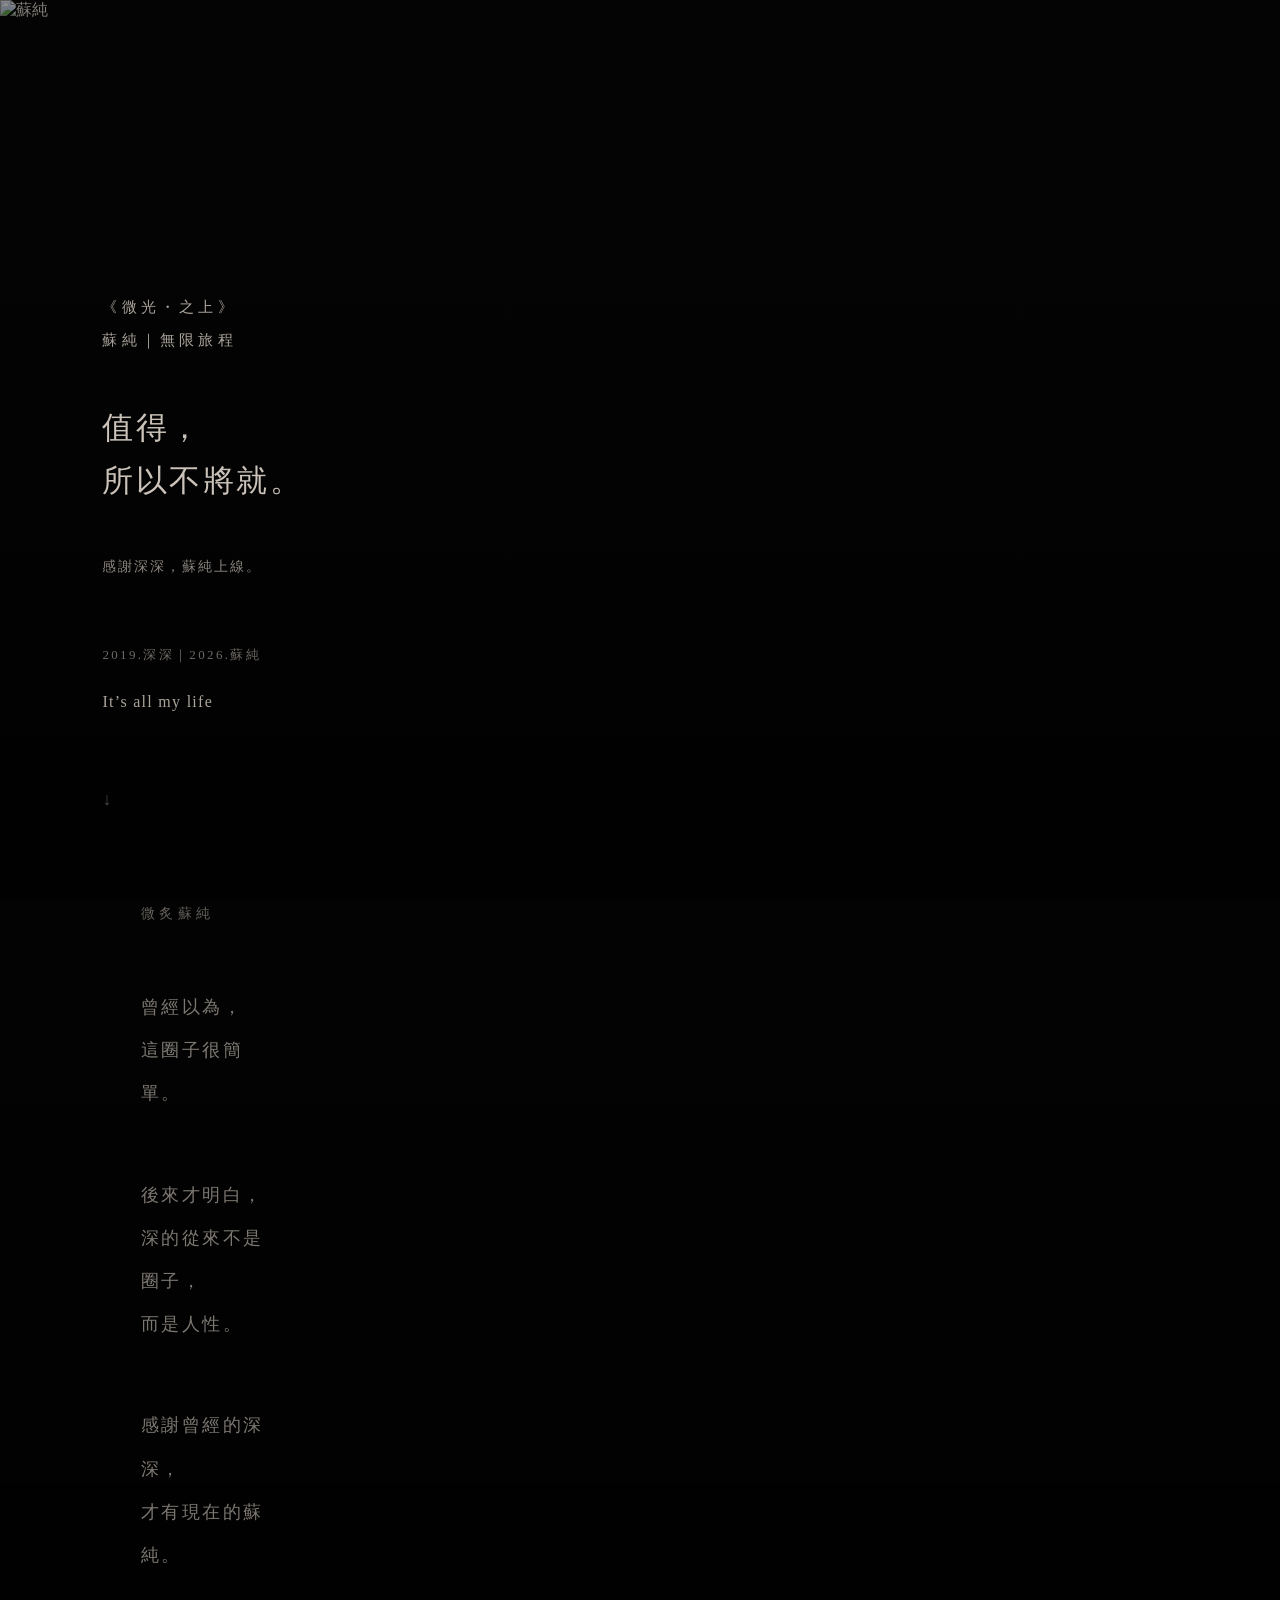
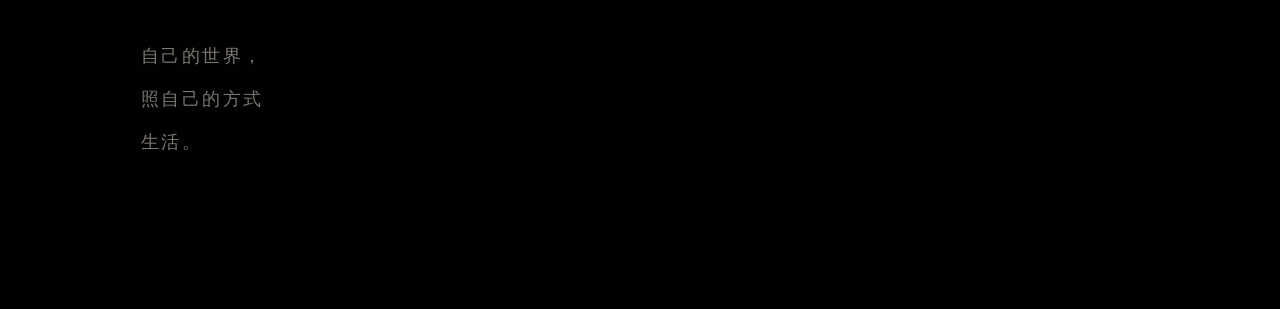
==== test/index.html @ a1a9c3c2 "Create index.html" ====
<!DOCTYPE html>
<html lang="zh-Hant">

<head>
<meta charset="UTF-8">
<meta name="viewport" content="width=device-width, initial-scale=1.0">

<title>微光・之上｜蘇純</title>

<meta name="theme-color" content="#050505">
<meta name="apple-mobile-web-app-capable" content="yes">

<style>

*{
  margin:0;
  padding:0;
  box-sizing:border-box;
}

html{
  scroll-behavior:smooth;
}

body{
  background:#050505;
  color:#ece3d7;
  overflow-x:hidden;

  font-family:
  -apple-system,
  BlinkMacSystemFont,
  "PingFang TC",
  "Noto Serif TC",
  serif;
}

/* HERO */

.hero{
  position:relative;
  min-height:100svh;
  overflow:hidden;

  display:flex;
  align-items:flex-end;

  padding:0 8vw 10vh;

  background:#050505;
}

.hero-image{
  position:absolute;
  inset:0;

  width:100%;
  height:100%;

  object-fit:cover;
  object-position:74% center;

  filter:
  brightness(.68)
  contrast(.92)
  saturate(.84);

  animation:
  heroFloat 18s ease-in-out infinite alternate;
}

.hero::after{
  content:"";
  position:absolute;
  inset:0;

  background:
  linear-gradient(
    to top,
    rgba(0,0,0,.88) 0%,
    rgba(0,0,0,.42) 48%,
    rgba(0,0,0,.18) 100%
  );

  z-index:1;
}

.hero-content{
  position:relative;
  z-index:2;

  width:100%;
  max-width:420px;
}

.brand,
.slogan,
.sub,
.timeline,
.scroll{
  opacity:0;

  filter:blur(12px);

  animation:
  fadeIn 5s cubic-bezier(.22,.61,.36,1) forwards;
}

.brand{
  margin-bottom:44px;

  font-size:15px;
  line-height:2.2;
  letter-spacing:.28em;

  color:rgba(236,227,215,.72);

  animation-delay:1.5s;
}

.slogan{
  margin-bottom:46px;

  font-size:31px;
  line-height:1.72;
  letter-spacing:.08em;
  font-weight:200;

  color:rgba(236,227,215,.86);

  animation-delay:3.8s;
}

.sub{
  font-size:14px;
  line-height:2;
  letter-spacing:.14em;

  color:rgba(236,227,215,.58);

  animation-delay:6.2s;
}

.timeline{
  margin-top:60px;

  font-size:13px;
  line-height:2.2;
  letter-spacing:.18em;

  color:rgba(236,227,215,.46);

  animation-delay:8s;
}

.timeline span{
  display:block;

  margin-top:14px;

  font-size:16px;
  letter-spacing:.08em;

  font-family:
  "Cormorant Garamond",
  "Times New Roman",
  serif;

  color:rgba(236,227,215,.72);
}

.scroll{
  margin-top:70px;

  font-size:18px;

  color:rgba(236,227,215,.3);

  animation:
  fadeIn 5s ease forwards 10s,
  arrowFloat 3.5s ease-in-out infinite 12s;
}

/* 第二頁 */

.about{
  position:relative;
  min-height:100svh;

  overflow:hidden;

  background:#050505;
}

.about-image{
  position:absolute;
  inset:0;

  width:100%;
  height:100%;

  object-fit:cover;
  object-position:center center;

  filter:
  brightness(.42)
  contrast(.9)
  saturate(.72);

  opacity:0;

  transform:
  scale(1.08)
  translateY(18px);

  animation:
  aboutImageIn 6s ease forwards,
  aboutFloat 18s ease-in-out infinite alternate;
}

.about::after{
  content:"";
  position:absolute;
  inset:0;

  background:
  linear-gradient(
    to top,
    rgba(0,0,0,.9) 0%,
    rgba(0,0,0,.56) 48%,
    rgba(0,0,0,.3) 100%
  );

  z-index:1;
}

.about-content{
  position:relative;
  z-index:2;

  min-height:100svh;

  display:flex;
  flex-direction:column;
  justify-content:flex-end;

  padding:0 11vw 16vh;

  max-width:420px;
}

.about-tag,
.about-line{
  opacity:0;

  filter:blur(14px);

  animation:
  fadeIn 5.4s cubic-bezier(.22,.61,.36,1) forwards;
}

.about-tag{
  margin-bottom:58px;

  font-size:14px;
  line-height:2;
  letter-spacing:.32em;

  color:rgba(236,227,215,.42);

  animation-delay:2s;
}

.about-line{
  margin-bottom:58px;

  font-size:18px;
  line-height:2.4;
  letter-spacing:.14em;
  font-weight:200;

  color:rgba(236,227,215,.52);

  text-shadow:
  0 0 18px rgba(255,255,255,.06);
}

.about-line.one{
  animation-delay:4s;
}

.about-line.two{
  animation-delay:6.5s;
}

.about-line.three{
  animation-delay:9s;
}

.about-line.four{
  margin-bottom:0;
  animation-delay:11.5s;
}

/* 動畫 */

@keyframes fadeIn{

  from{
    opacity:0;
    filter:blur(14px);
  }

  to{
    opacity:1;
    filter:blur(0);
  }

}

@keyframes heroFloat{

  0%{
    transform:
    scale(1)
    translateY(0px);
  }

  100%{
    transform:
    scale(1.04)
    translateY(-8px);
  }

}

@keyframes aboutImageIn{

  from{
    opacity:0;

    filter:
    brightness(.25)
    contrast(.88)
    saturate(.55)
    blur(6px);
  }

  to{
    opacity:1;

    filter:
    brightness(.42)
    contrast(.9)
    saturate(.72)
    blur(0);
  }

}

@keyframes aboutFloat{

  0%{
    transform:
    scale(1.08)
    translateY(18px)
    translateX(0px);
  }

  50%{
    transform:
    scale(1.12)
    translateY(0px)
    translateX(-6px);
  }

  100%{
    transform:
    scale(1.1)
    translateY(-12px)
    translateX(4px);
  }

}

@keyframes arrowFloat{

  0%,100%{
    opacity:.28;
    transform:translateY(0);
  }

  50%{
    opacity:.72;
    transform:translateY(8px);
  }

}

/* 手機 */

@media(max-width:768px){

  .slogan{
    font-size:28px;
  }

  .about-line{
    font-size:17px;
    line-height:2.35;
  }

}

</style>
</head>

<body>

<!-- 第一頁 -->

<section class="hero">

  <img
    class="hero-image"
    src="./hero.jpg"
    alt="蘇純">

  <div class="hero-content">

    <div class="brand">
      《微光・之上》<br>
      蘇純｜無限旅程
    </div>

    <div class="slogan">
      值得，<br>
      所以不將就。
    </div>

    <div class="sub">
      感謝深深，蘇純上線。
    </div>

    <div class="timeline">
      2019.深深｜2026.蘇純

      <span>
        It’s all my life
      </span>
    </div>

    <div class="scroll">
      ↓
    </div>

  </div>

</section>

<!-- 第二頁 -->

<section class="about">

  <img
    class="about-image"
    src="./kept-01.jpg"
    alt="微炙蘇純">

  <div class="about-content">

    <div class="about-tag">
      微炙蘇純
    </div>

    <div class="about-line one">
      曾經以為，<br>
      這圈子很簡單。
    </div>

    <div class="about-line two">
      後來才明白，<br>
      深的從來不是圈子，<br>
      而是人性。
    </div>

    <div class="about-line three">
      感謝曾經的深深，<br>
      才有現在的蘇純。
    </div>

    <div class="about-line four">
      自己的世界，<br>
      照自己的方式生活。
    </div>

  </div>

</section>

</body>
</html>
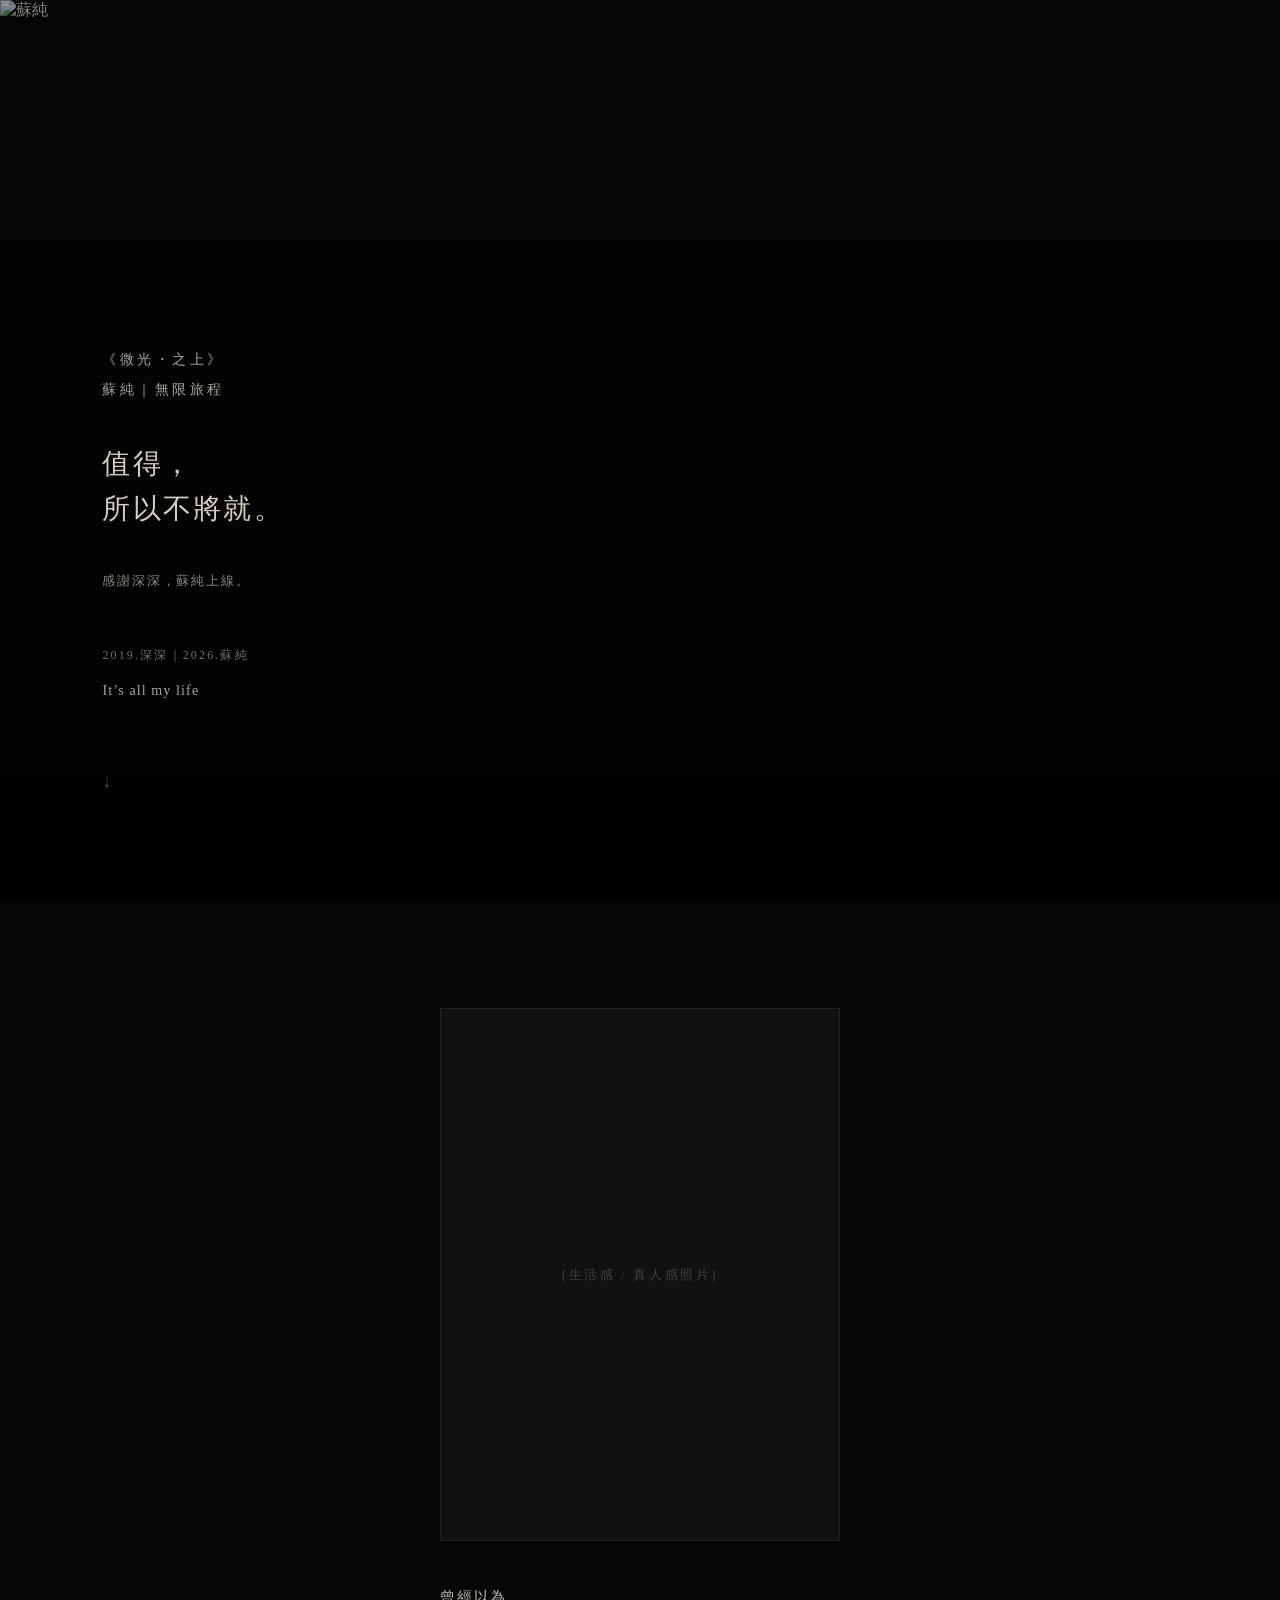
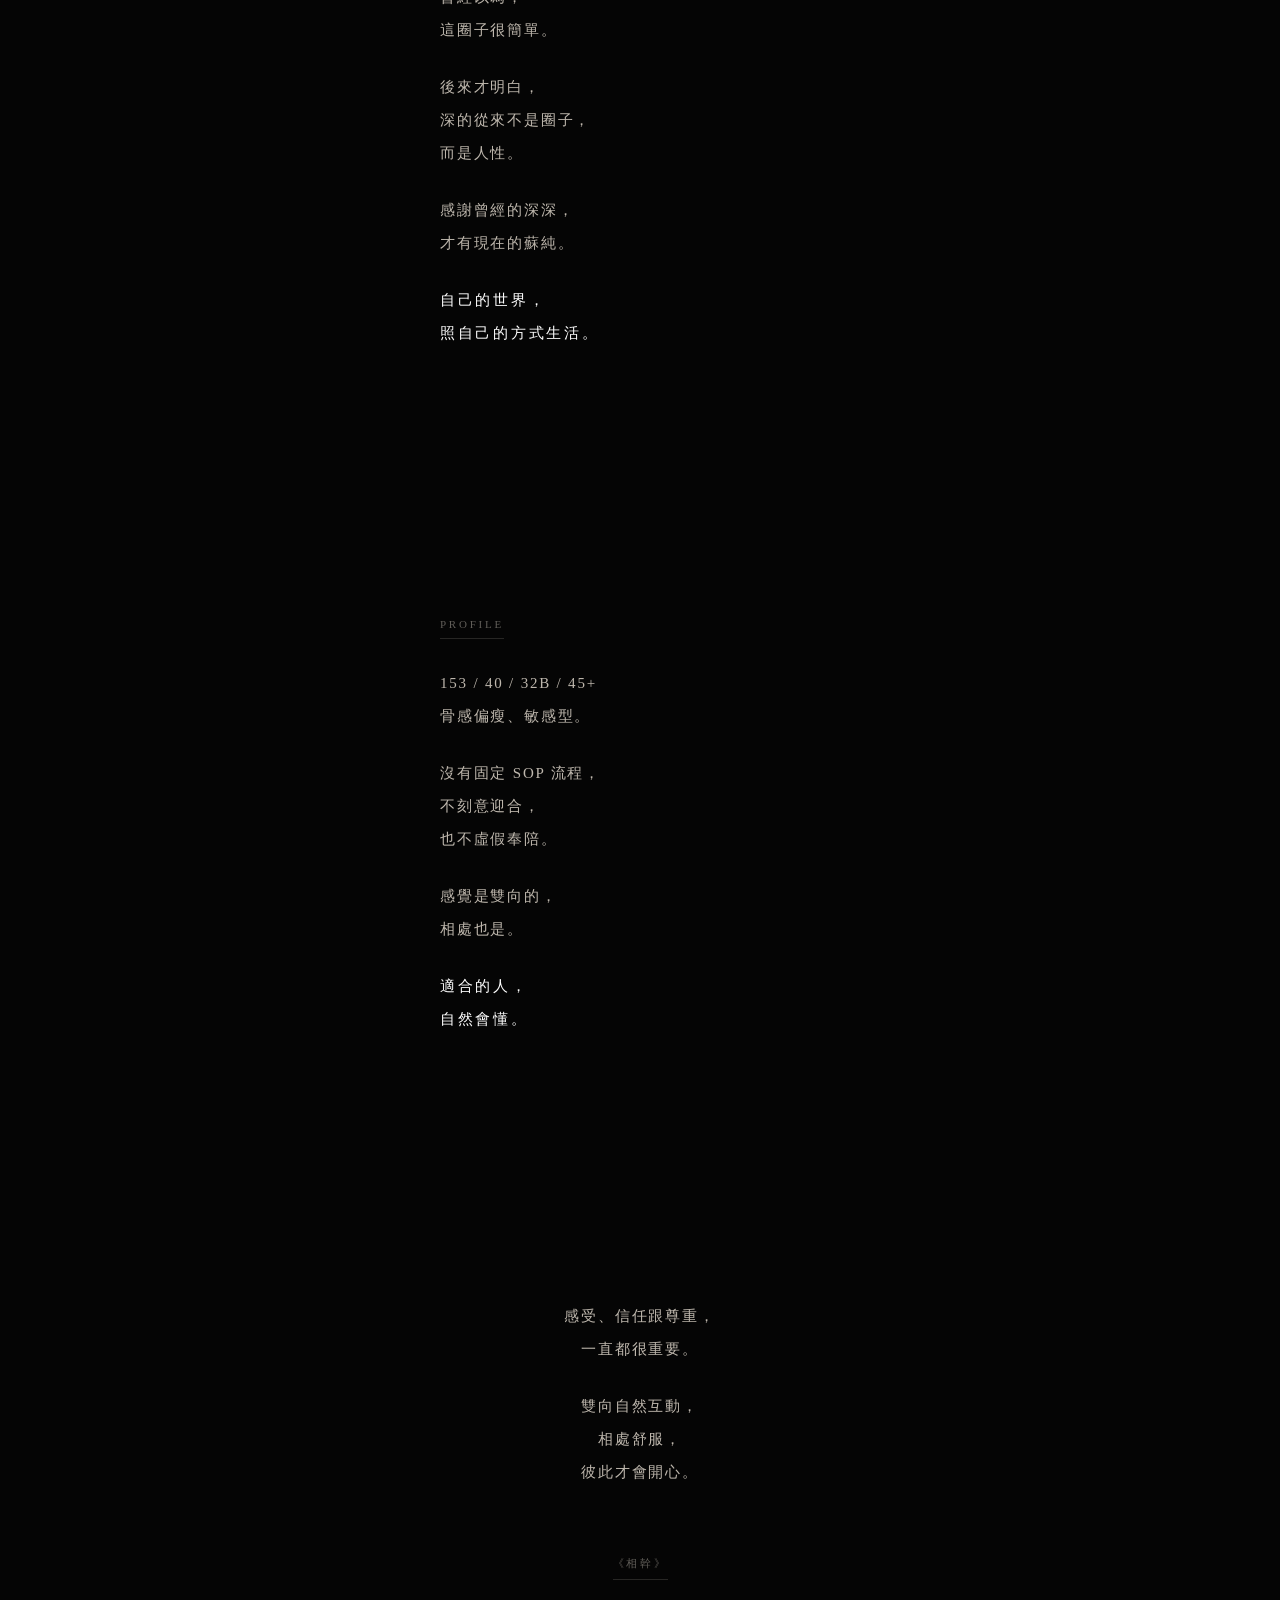
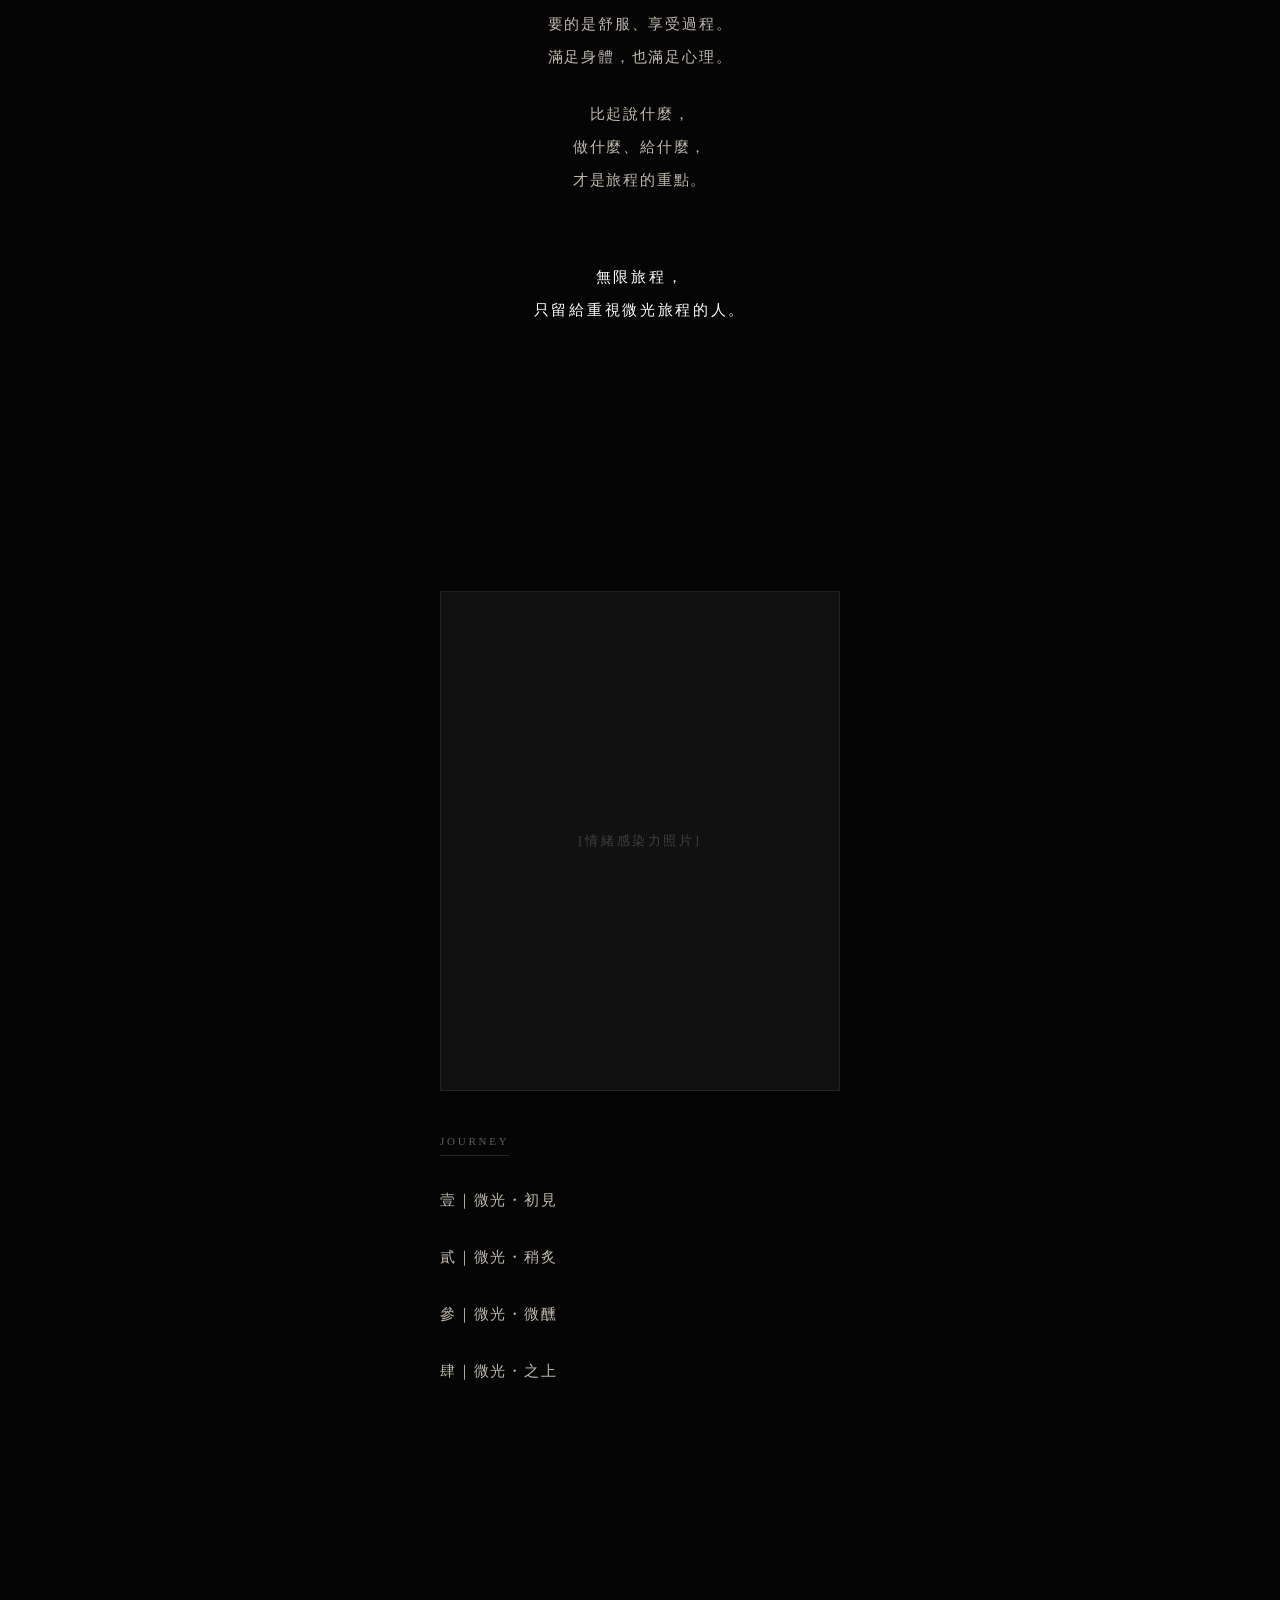
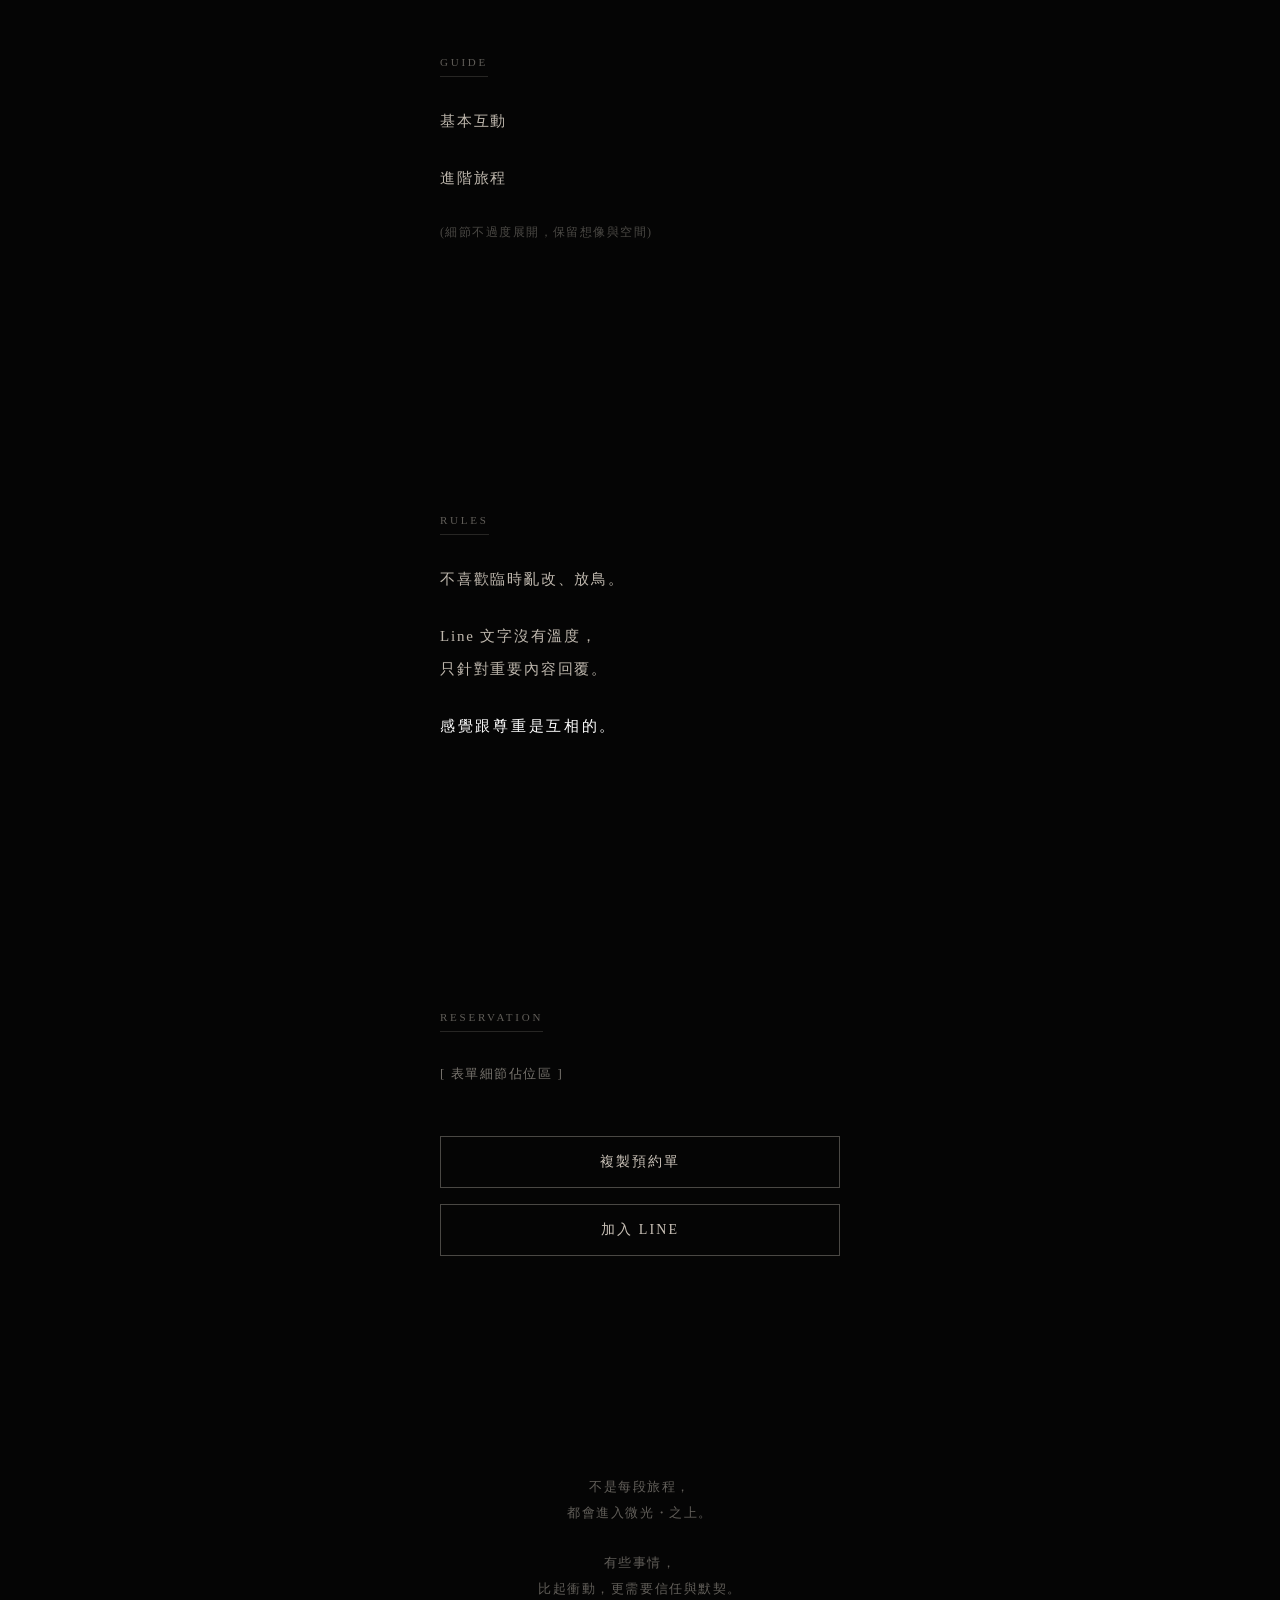
==== commit 40b8a5e8: "Update index.html" ====
--- a/test/index.html
+++ b/test/index.html
@@ -3,15 +3,16 @@
 
 <head>
 <meta charset="UTF-8">
-<meta name="viewport" content="width=device-width, initial-scale=1.0">
-
+<!-- 確保手機版不會被縮放，並適應瀏海屏 (viewport-fit=cover) -->
+<meta name="viewport" content="width=device-width, initial-scale=1.0, maximum-scale=1.0, user-scalable=no, viewport-fit=cover">
 <title>微光・之上｜蘇純</title>
-
 <meta name="theme-color" content="#050505">
 <meta name="apple-mobile-web-app-capable" content="yes">
 
 <style>
-
+/* =========================================
+   全站基礎設定 (Mobile First)
+========================================= */
 *{
   margin:0;
   padding:0;
@@ -20,483 +21,300 @@
 
 html{
   scroll-behavior:smooth;
+  /* 防止手機滑動時產生橡皮筋回彈的白邊 */
+  background-color: #050505; 
 }
 
 body{
   background:#050505;
   color:#ece3d7;
   overflow-x:hidden;
-
-  font-family:
-  -apple-system,
-  BlinkMacSystemFont,
-  "PingFang TC",
-  "Noto Serif TC",
-  serif;
-}
-
-/* HERO */
-
-.hero{
-  position:relative;
-  min-height:100svh;
-  overflow:hidden;
-
-  display:flex;
-  align-items:flex-end;
-
-  padding:0 8vw 10vh;
-
-  background:#050505;
-}
-
-.hero-image{
-  position:absolute;
-  inset:0;
-
-  width:100%;
-  height:100%;
-
-  object-fit:cover;
-  object-position:74% center;
-
-  filter:
-  brightness(.68)
-  contrast(.92)
-  saturate(.84);
-
-  animation:
-  heroFloat 18s ease-in-out infinite alternate;
-}
-
-.hero::after{
-  content:"";
-  position:absolute;
-  inset:0;
-
-  background:
-  linear-gradient(
-    to top,
-    rgba(0,0,0,.88) 0%,
-    rgba(0,0,0,.42) 48%,
-    rgba(0,0,0,.18) 100%
-  );
-
-  z-index:1;
-}
-
-.hero-content{
-  position:relative;
-  z-index:2;
-
-  width:100%;
-  max-width:420px;
-}
-
-.brand,
-.slogan,
-.sub,
-.timeline,
-.scroll{
-  opacity:0;
-
-  filter:blur(12px);
-
-  animation:
-  fadeIn 5s cubic-bezier(.22,.61,.36,1) forwards;
-}
-
-.brand{
-  margin-bottom:44px;
-
-  font-size:15px;
-  line-height:2.2;
-  letter-spacing:.28em;
-
-  color:rgba(236,227,215,.72);
-
-  animation-delay:1.5s;
-}
-
-.slogan{
-  margin-bottom:46px;
-
-  font-size:31px;
-  line-height:1.72;
-  letter-spacing:.08em;
-  font-weight:200;
-
-  color:rgba(236,227,215,.86);
-
-  animation-delay:3.8s;
-}
-
-.sub{
-  font-size:14px;
-  line-height:2;
-  letter-spacing:.14em;
-
-  color:rgba(236,227,215,.58);
-
-  animation-delay:6.2s;
-}
-
-.timeline{
-  margin-top:60px;
-
-  font-size:13px;
-  line-height:2.2;
-  letter-spacing:.18em;
-
-  color:rgba(236,227,215,.46);
-
-  animation-delay:8s;
-}
-
-.timeline span{
-  display:block;
-
-  margin-top:14px;
-
-  font-size:16px;
-  letter-spacing:.08em;
-
-  font-family:
-  "Cormorant Garamond",
-  "Times New Roman",
-  serif;
-
-  color:rgba(236,227,215,.72);
-}
-
-.scroll{
-  margin-top:70px;
-
-  font-size:18px;
-
-  color:rgba(236,227,215,.3);
-
-  animation:
-  fadeIn 5s ease forwards 10s,
-  arrowFloat 3.5s ease-in-out infinite 12s;
-}
-
-/* 第二頁 */
-
-.about{
-  position:relative;
-  min-height:100svh;
-
-  overflow:hidden;
-
-  background:#050505;
-}
-
-.about-image{
-  position:absolute;
-  inset:0;
-
-  width:100%;
-  height:100%;
-
-  object-fit:cover;
-  object-position:center center;
-
-  filter:
-  brightness(.42)
-  contrast(.9)
-  saturate(.72);
-
-  opacity:0;
-
-  transform:
-  scale(1.08)
-  translateY(18px);
-
-  animation:
-  aboutImageIn 6s ease forwards,
-  aboutFloat 18s ease-in-out infinite alternate;
-}
-
-.about::after{
-  content:"";
-  position:absolute;
-  inset:0;
-
-  background:
-  linear-gradient(
-    to top,
-    rgba(0,0,0,.9) 0%,
-    rgba(0,0,0,.56) 48%,
-    rgba(0,0,0,.3) 100%
-  );
-
-  z-index:1;
-}
-
-.about-content{
-  position:relative;
-  z-index:2;
-
-  min-height:100svh;
-
-  display:flex;
-  flex-direction:column;
-  justify-content:flex-end;
-
-  padding:0 11vw 16vh;
-
-  max-width:420px;
-}
-
-.about-tag,
-.about-line{
-  opacity:0;
-
-  filter:blur(14px);
-
-  animation:
-  fadeIn 5.4s cubic-bezier(.22,.61,.36,1) forwards;
-}
-
-.about-tag{
-  margin-bottom:58px;
-
-  font-size:14px;
-  line-height:2;
-  letter-spacing:.32em;
-
-  color:rgba(236,227,215,.42);
-
-  animation-delay:2s;
-}
-
-.about-line{
-  margin-bottom:58px;
-
-  font-size:18px;
-  line-height:2.4;
-  letter-spacing:.14em;
-  font-weight:200;
-
-  color:rgba(236,227,215,.52);
-
-  text-shadow:
-  0 0 18px rgba(255,255,255,.06);
-}
-
-.about-line.one{
-  animation-delay:4s;
-}
-
-.about-line.two{
-  animation-delay:6.5s;
-}
-
-.about-line.three{
-  animation-delay:9s;
-}
-
-.about-line.four{
-  margin-bottom:0;
-  animation-delay:11.5s;
-}
-
-/* 動畫 */
-
-@keyframes fadeIn{
-
-  from{
-    opacity:0;
-    filter:blur(14px);
-  }
-
-  to{
-    opacity:1;
-    filter:blur(0);
-  }
-
-}
-
-@keyframes heroFloat{
-
-  0%{
-    transform:
-    scale(1)
-    translateY(0px);
-  }
-
-  100%{
-    transform:
-    scale(1.04)
-    translateY(-8px);
-  }
-
-}
-
-@keyframes aboutImageIn{
-
-  from{
-    opacity:0;
-
-    filter:
-    brightness(.25)
-    contrast(.88)
-    saturate(.55)
-    blur(6px);
-  }
-
-  to{
-    opacity:1;
-
-    filter:
-    brightness(.42)
-    contrast(.9)
-    saturate(.72)
-    blur(0);
-  }
-
-}
-
-@keyframes aboutFloat{
-
-  0%{
-    transform:
-    scale(1.08)
-    translateY(18px)
-    translateX(0px);
-  }
-
-  50%{
-    transform:
-    scale(1.12)
-    translateY(0px)
-    translateX(-6px);
-  }
-
-  100%{
-    transform:
-    scale(1.1)
-    translateY(-12px)
-    translateX(4px);
-  }
-
-}
-
-@keyframes arrowFloat{
-
-  0%,100%{
-    opacity:.28;
-    transform:translateY(0);
-  }
-
-  50%{
-    opacity:.72;
-    transform:translateY(8px);
-  }
-
-}
-
-/* 手機 */
-
-@media(max-width:768px){
-
-  .slogan{
-    font-size:28px;
-  }
-
-  .about-line{
-    font-size:17px;
-    line-height:2.35;
-  }
-
-}
-
+  font-family: -apple-system, BlinkMacSystemFont, "PingFang TC", "Noto Serif TC", serif;
+  -webkit-font-smoothing: antialiased;
+}
+
+/* =========================================
+   排版與節奏控制 (為手機螢幕量身打造)
+========================================= */
+.section {
+  position: relative;
+  width: 100%;
+  /* 上下 12vh 保持距離感，左右 8vw 讓文字不貼邊 */
+  padding: 12vh 8vw; 
+  display: flex;
+  flex-direction: column;
+  justify-content: center;
+}
+
+.container {
+  width: 100%;
+  /* 限制最大寬度，確保在平版或大尺寸手機上文字不會過長 */
+  max-width: 400px; 
+  margin: 0 auto;
+}
+
+/* 捲動浮現動畫 */
+.reveal {
+  opacity: 0;
+  transform: translateY(25px);
+  transition: all 1.6s cubic-bezier(0.2, 0.8, 0.2, 1);
+}
+.reveal.active {
+  opacity: 1;
+  transform: translateY(0);
+}
+
+/* =========================================
+   手機版文字樣式
+========================================= */
+.text-box {
+  margin-bottom: 48px;
+}
+
+p {
+  font-size: 15px; /* 手機閱讀最舒服的大小 */
+  line-height: 2.2; /* 稍微收緊一點點，避免畫面過散 */
+  letter-spacing: 0.12em;
+  color: rgba(236,227,215, 0.8);
+  margin-bottom: 24px;
+}
+
+.highlight {
+  color: #fff;
+  font-weight: 300;
+  letter-spacing: 0.18em;
+}
+
+.section-label {
+  font-size: 11px;
+  letter-spacing: 0.25em;
+  color: rgba(236,227,215, 0.4);
+  margin-bottom: 28px;
+  border-bottom: 1px solid rgba(236,227,215, 0.15);
+  padding-bottom: 8px;
+  display: inline-block;
+}
+
+/* =========================================
+   手機版照片與按鈕 UI
+========================================= */
+.img-placeholder {
+  width: 100%;
+  aspect-ratio: 3/4; /* 最適合手機直式螢幕的人像比例 */
+  background: #111;
+  border: 1px solid #222;
+  display: flex;
+  align-items: center;
+  justify-content: center;
+  color: rgba(255,255,255,0.2);
+  font-size: 13px;
+  letter-spacing: 0.2em;
+  margin-bottom: 40px;
+}
+
+.btn-group {
+  display: flex;
+  /* 手機版改為上下排列，方便單手拇指點擊 */
+  flex-direction: column; 
+  gap: 16px;
+  margin-top: 32px;
+}
+
+.btn {
+  display: block;
+  width: 100%;
+  padding: 16px 0;
+  border: 1px solid rgba(236,227,215, 0.3);
+  color: rgba(236,227,215, 0.85);
+  text-decoration: none;
+  font-size: 14px;
+  letter-spacing: 0.15em;
+  text-align: center;
+  transition: all 0.4s ease;
+  background: transparent;
+}
+
+.btn:active {
+  background: rgba(236,227,215, 0.1);
+  transform: scale(0.98);
+}
+
+/* =========================================
+   【區塊 1】首頁 Hero (優化底部距離)
+========================================= */
+.hero{ position:relative; min-height:100svh; display:flex; align-items:flex-end; padding:0 8vw 12vh; overflow:hidden; background:#050505; }
+.hero-image{ position:absolute; inset:0; width:100%; height:100%; object-fit:cover; object-position:74% center; filter:brightness(.72) contrast(.94) saturate(.88); animation:heroBreath 12s ease-in-out infinite alternate; }
+.hero::after{ content:""; position:absolute; inset:0; background:linear-gradient(to top, rgba(0,0,0,.82) 0%, rgba(0,0,0,.42) 48%, rgba(0,0,0,.18) 100%); z-index:1; }
+.hero-content{ position:relative; z-index:2; width:100%; max-width:400px; animation:contentBreath 12s ease-in-out infinite alternate; }
+.hero-brand, .hero-slogan, .hero-sub, .hero-timeline, .hero-scroll{ opacity:0; filter:blur(12px); transform:scale(.985); animation:fadeInDeep 4.8s ease forwards; }
+.hero-brand{ margin-bottom:36px; font-size:14px; line-height:2.2; letter-spacing:.25em; color:rgba(236,227,215,.72); animation-delay:1.8s; }
+.hero-slogan{ margin-bottom:36px; font-size:28px; line-height:1.6; letter-spacing:.08em; font-weight:200; color:rgba(236,227,215,.9); animation-delay:4.2s; }
+.hero-sub{ font-size:13px; line-height:2; letter-spacing:.14em; color:rgba(236,227,215,.6); animation-delay:7s; }
+.hero-timeline{ margin-top:48px; font-size:12px; line-height:2.2; letter-spacing:.18em; color:rgba(236,227,215,.48); animation-delay:8.8s; }
+.hero-timeline span{ display:block; margin-top:8px; font-size:14px; letter-spacing:.08em; font-family:"Cormorant Garamond", "Times New Roman", serif; color:rgba(236,227,215,.72); }
+.hero-scroll{ margin-top:64px; font-size:18px; color:rgba(236,227,215,.32); animation:fadeInDeep 4.8s ease forwards 10.5s, arrowBreath 3.4s ease-in-out infinite 13s; }
+
+@keyframes fadeInDeep{ from{opacity:0; filter:blur(12px); transform:scale(.985);} to{opacity:1; filter:blur(0); transform:scale(1);} }
+@keyframes heroBreath{ from{transform:scale(1);} to{transform:scale(1.04);} }
+@keyframes contentBreath{ from{transform:scale(1);} to{transform:scale(1.018);} }
+@keyframes arrowBreath{ 0%,100%{opacity:.24; transform:translateY(0);} 50%{opacity:.72; transform:translateY(8px);} }
+
+/* 特殊區塊排版調整 */
+#s4-space { min-height: 85svh; text-align: center; } /* 場域：置中且拉長高度 */
+#s9-footer { min-height: 40svh; text-align: center; justify-content: center; padding-bottom: 8vh;}
 </style>
 </head>
 
 <body>
 
-<!-- 第一頁 -->
-
+<!-- 【1｜首頁 Hero】 -->
 <section class="hero">
-
-  <img
-    class="hero-image"
-    src="./hero.jpg"
-    alt="蘇純">
-
+  <img class="hero-image" src="./hero.jpg" alt="蘇純">
   <div class="hero-content">
-
-    <div class="brand">
-      《微光・之上》<br>
-      蘇純｜無限旅程
-    </div>
-
-    <div class="slogan">
-      值得，<br>
-      所以不將就。
-    </div>
-
-    <div class="sub">
-      感謝深深，蘇純上線。
-    </div>
-
-    <div class="timeline">
-      2019.深深｜2026.蘇純
-
-      <span>
-        It’s all my life
-      </span>
-    </div>
-
-    <div class="scroll">
-      ↓
-    </div>
-
-  </div>
-
-</section>
-
-<!-- 第二頁 -->
-
-<section class="about">
-
-  <img
-    class="about-image"
-    src="./kept-01.jpg"
-    alt="微炙蘇純">
-
-  <div class="about-content">
-
-    <div class="about-tag">
-      微炙蘇純
-    </div>
-
-    <div class="about-line one">
-      曾經以為，<br>
-      這圈子很簡單。
-    </div>
-
-    <div class="about-line two">
-      後來才明白，<br>
-      深的從來不是圈子，<br>
-      而是人性。
-    </div>
-
-    <div class="about-line three">
-      感謝曾經的深深，<br>
-      才有現在的蘇純。
-    </div>
-
-    <div class="about-line four">
-      自己的世界，<br>
-      照自己的方式生活。
-    </div>
-
-  </div>
-
-</section>
+    <div class="hero-brand">《微光・之上》<br>蘇純｜無限旅程</div>
+    <div class="hero-slogan">值得，<br>所以不將就。</div>
+    <div class="hero-sub">感謝深深，蘇純上線。</div>
+    <div class="hero-timeline">2019.深深｜2026.蘇純<span>It’s all my life</span></div>
+    <div class="hero-scroll">↓</div>
+  </div>
+</section>
+
+<!-- 【2｜微炙蘇純】 -->
+<section class="section" id="s2-about">
+  <div class="container reveal">
+    <div class="img-placeholder">[生活感 / 真人感照片]</div>
+    <div class="text-box">
+      <p>曾經以為，<br>這圈子很簡單。</p>
+      <p>後來才明白，<br>深的從來不是圈子，<br>而是人性。</p>
+      <p>感謝曾經的深深，<br>才有現在的蘇純。</p>
+      <p class="highlight">自己的世界，<br>照自己的方式生活。</p>
+    </div>
+  </div>
+</section>
+
+<!-- 【3｜關於蘇純】 -->
+<section class="section" id="s3-profile">
+  <div class="container reveal">
+    <div class="text-box">
+      <div class="section-label">PROFILE</div>
+      <p>153 / 40 / 32B / 45+<br>骨感偏瘦、敏感型。</p>
+      <p>沒有固定 SOP 流程，<br>不刻意迎合，<br>也不虛假奉陪。</p>
+      <p>感覺是雙向的，<br>相處也是。</p>
+      <p class="highlight">適合的人，<br>自然會懂。</p>
+    </div>
+  </div>
+</section>
+
+<!-- 【4｜微光場域】 -->
+<section class="section" id="s4-space">
+  <div class="container reveal">
+    <div class="text-box">
+      <p>感受、信任跟尊重，<br>一直都很重要。</p>
+      <p>雙向自然互動，<br>相處舒服，<br>彼此才會開心。</p>
+    </div>
+    
+    <div class="text-box" style="margin-top: 64px;">
+      <div class="section-label">《相幹》</div>
+      <p>要的是舒服、享受過程。<br>滿足身體，也滿足心理。</p>
+      <p>比起說什麼，<br>做什麼、給什麼，<br>才是旅程的重點。</p>
+    </div>
+
+    <div class="text-box" style="margin-top: 64px;">
+      <p class="highlight">無限旅程，<br>只留給重視微光旅程的人。</p>
+    </div>
+  </div>
+</section>
+
+<!-- 【5｜微光旅程】 -->
+<section class="section" id="s5-journey">
+  <div class="container reveal">
+    <!-- 這裡的情緒照片改為 4:5 比例，在手機上非常有份量 -->
+    <div class="img-placeholder" style="aspect-ratio: 4/5;">[情緒感染力照片]</div>
+    <div class="text-box">
+      <div class="section-label">JOURNEY</div>
+      <p>壹｜微光・初見</p>
+      <p>貳｜微光・稍炙</p>
+      <p>參｜微光・微醺</p>
+      <p>肆｜微光・之上</p>
+    </div>
+  </div>
+</section>
+
+<!-- 【6｜旅程導覽】 -->
+<section class="section" id="s6-guide">
+  <div class="container reveal">
+    <div class="text-box">
+      <div class="section-label">GUIDE</div>
+      <p>基本互動</p>
+      <p>進階旅程</p>
+      <p style="font-size: 12px; color: rgba(236,227,215,0.3);">(細節不過度展開，保留想像與空間)</p>
+    </div>
+  </div>
+</section>
+
+<!-- 【7｜預約注意事項】 -->
+<section class="section" id="s7-rules">
+  <div class="container reveal">
+    <div class="text-box">
+      <div class="section-label">RULES</div>
+      <p>不喜歡臨時亂改、放鳥。</p>
+      <p>Line 文字沒有溫度，<br>只針對重要內容回覆。</p>
+      <p class="highlight">感覺跟尊重是互相的。</p>
+    </div>
+  </div>
+</section>
+
+<!-- 【8｜預約單】 -->
+<section class="section" id="s8-booking">
+  <div class="container reveal">
+    <div class="text-box">
+      <div class="section-label">RESERVATION</div>
+      <p style="font-size: 13px; color: rgba(236,227,215,0.5);">[ 表單細節佔位區 ]</p>
+    </div>
+    <div class="btn-group">
+      <a href="#" class="btn">複製預約單</a>
+      <a href="#" class="btn">加入 LINE</a>
+    </div>
+  </div>
+</section>
+
+<!-- 【9｜頁尾】 -->
+<section class="section" id="s9-footer">
+  <div class="container reveal">
+    <div class="text-box">
+      <p style="font-size: 13px; line-height: 2; color: rgba(236,227,215, 0.4);">
+        不是每段旅程，<br>都會進入微光・之上。
+      </p>
+      <p style="font-size: 13px; line-height: 2; color: rgba(236,227,215, 0.4);">
+        有些事情，<br>比起衝動，更需要信任與默契。
+      </p>
+    </div>
+  </div>
+</section>
+
+<script>
+  document.addEventListener("DOMContentLoaded", function() {
+    const reveals = document.querySelectorAll(".reveal");
+    
+    // 針對手機滑動習慣微調觸發時機
+    const revealOptions = {
+      threshold: 0.1, 
+      rootMargin: "0px 0px -15% 0px" 
+    };
+
+    const revealOnScroll = new IntersectionObserver(function(entries, observer) {
+      entries.forEach(entry => {
+        if (!entry.isIntersecting) return;
+        entry.target.classList.add("active");
+        observer.unobserve(entry.target);
+      });
+    }, revealOptions);
+
+    reveals.forEach(reveal => {
+      revealOnScroll.observe(reveal);
+    });
+  });
+</script>
 
 </body>
-</html>+</html>
